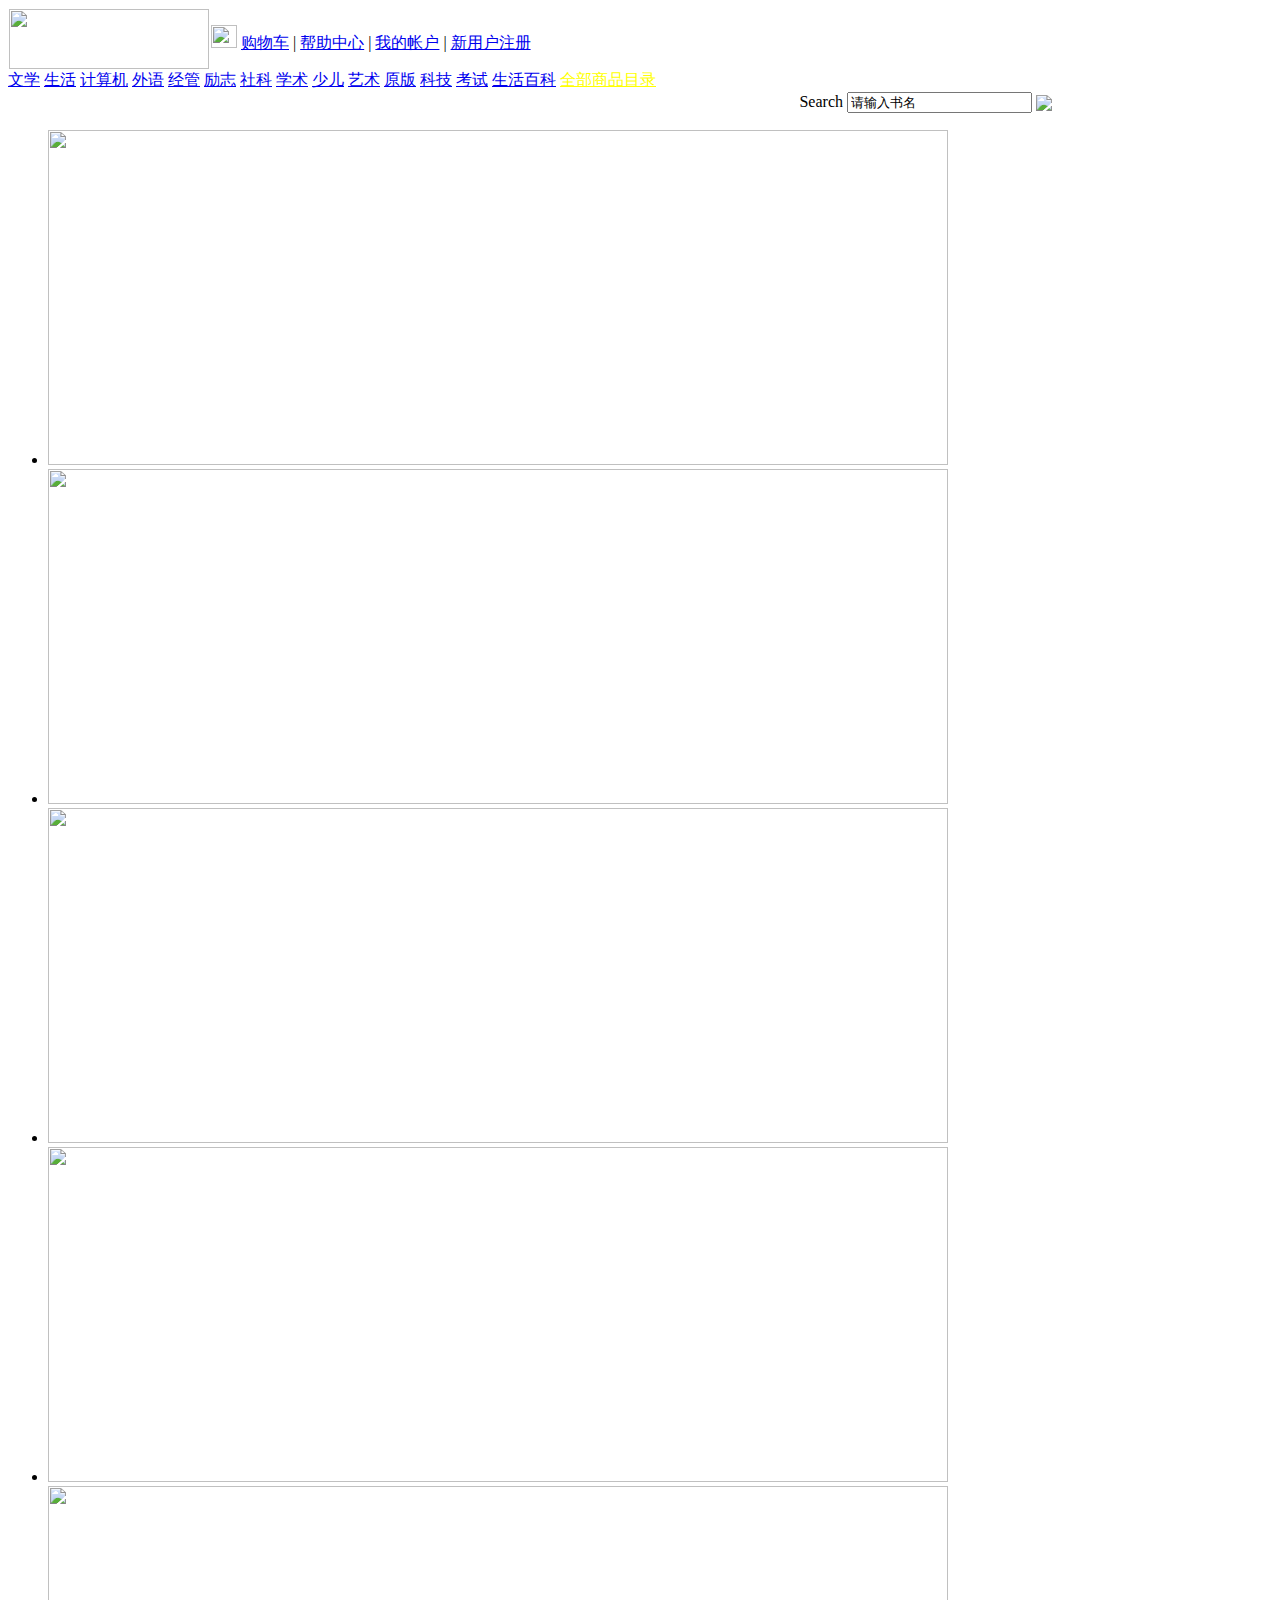
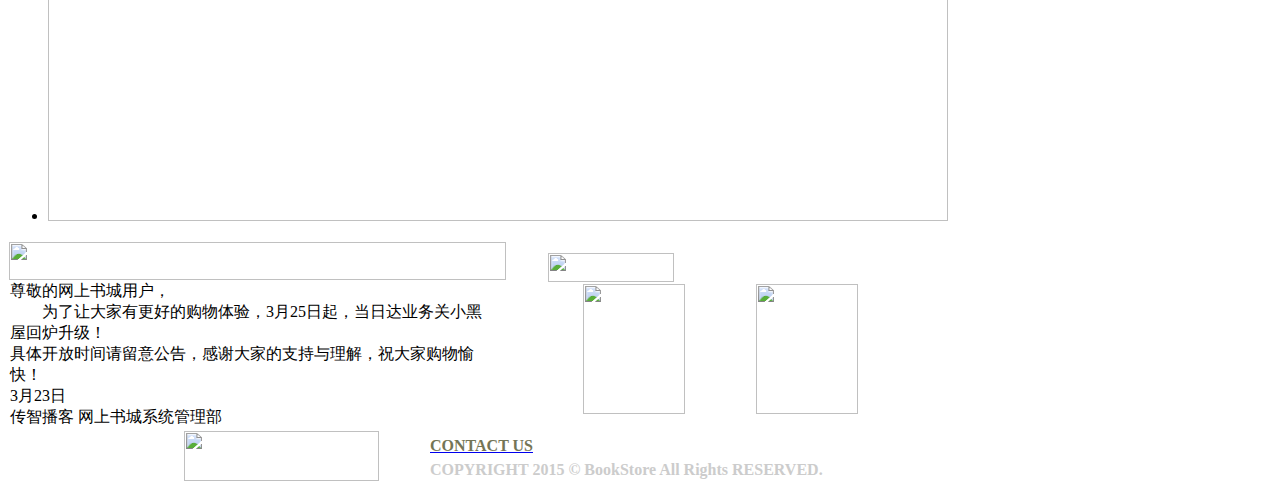
==== index.html @ 7207262b "Add files via upload" ====
<!DOCTYPE html PUBLIC "-//W3C//DTD HTML 4.01 Transitional//EN" "http://www.w3.org/TR/html4/loose.dtd">
<html>
<head>
<meta http-equiv="Content-Type" content="text/html; charset=UTF-8">
<title>首页</title>
<link rel="stylesheet" href="css/main.css" type="text/css" />
<!-- 导入首页轮播图css和js脚本 -->
<link type="text/css" href="css/autoplay.css" rel="stylesheet" />
<script type="text/javascript" src="js/autoplay.js"></script>

</head>
<body class="main">
	<!-- 1.网上书城顶部 start -->
<div id="divhead">
	<table cellspacing="0" class="headtable">
		<tr>
			<td>
				<a href="#">
					<img src="images/logo.png" width="200" height="60" border="0" /> 
				</a>
			</td>
			<td style="text-align:right">
				<img src="images/cart.gif" width="26" height="23" style="margin-bottom:-4px" />&nbsp;<a href="#">购物车</a> 
				| <a href="#">帮助中心</a> 
				| <a href="#">我的帐户</a>
				| <a href="register.html">新用户注册</a>							
			 
			</td>		
		</tr>
	</table>
</div>
	<!-- 网上书城顶部  end -->

	<!--2. 网上书城菜单列表  start -->
<div id="divmenu">
		<a href="#">文学</a> 
		<a href="#">生活</a> 
		<a href="#">计算机</a> 
		<a href="#">外语</a> 
		<a href="#">经管</a>
		<a href="#">励志</a> 
		<a href="#">社科</a> 
		<a href="#">学术</a> 
		<a href="#">少儿</a>
		<a href="#">艺术</a> 
		<a href="#">原版</a> 
		<a href="#">科技</a> 
		<a href="#">考试</a> 
		<a href="#">生活百科</a> 
		<a href="#" style="color:#FFFF00">全部商品目录</a>		
</div>
<div id="divsearch">
<form action="#" id="searchform">
	<table width="100%" border="0" cellspacing="0">
		<tr>
			<td style="text-align:right; padding-right:220px">
				Search 
				<input type="text" name="textfield" class="inputtable" id="textfield" value="请输入书名"
				onmouseover="this.focus();"
				onclick="my_click(this, 'textfield');"
				onBlur="my_blur(this, 'textfield');"/> 
				<a href="#">
					<img src="images/serchbutton.gif" border="0" style="margin-bottom:-4px" onclick="search()"/> 
				</a>
			</td>
		</tr>
	</table>
</form>
</div>
<!-- 网上书城菜单列表  end -->

<!-- 3.网上书城首页轮播图  start -->
	<div id="box_autoplay">
    	<div class="list">
        	<ul>
            	<li><img src="ad/index_ad1.jpg" width="900" height="335" /></li>
            	<li><img src="ad/index_ad2.jpg" width="900" height="335" /></li>
            	<li><img src="ad/index_ad3.jpg" width="900" height="335" /></li>
            	<li><img src="ad/index_ad4.jpg" width="900" height="335" /></li>
            	<li><img src="ad/index_ad5.jpg" width="900" height="335" /></li>
        	</ul>
    	</div>
	</div>
	<!-- 网上书城首页轮播图  end -->
	<!--4. 公告板和本周热卖  start -->
    <div id="divcontent">
		<table width="900px" border="0" cellspacing="0">
			<tr>
				<td width="497">
				
					<img src="images/billboard.gif" width="497" height="38" />
					<table cellspacing="0" class="ctl">
						<tr>
							<td width="485" height="29">
                            尊敬的网上书城用户， 　　<br />
　　为了让大家有更好的购物体验，3月25日起，当日达业务关小黑屋回炉升级！<br />具体开放时间请留意公告，感谢大家的支持与理解，祝大家购物愉快！<br />
        3月23日<br />
        传智播客 网上书城系统管理部<br />
                            </td>
						</tr>
					</table>
				</td>
				<td style="padding:5px 15px 10px 40px">
					<table width="100%" border="0" cellspacing="0">
						<tr>
							<td>
								<img src="images/hottitle.gif" width="126" height="29" />
							</td>
						</tr>
					</table>
					<table width="100%" border="0" cellspacing="0">
						<tr>						
							<td style="width:80; text-align:center">
								<a href="#">
								<img src="bookcover/105.jpg" width="102" height="130" border="0" />
								</a>
								<br /> 
							</td>		
							<td style="width:80; text-align:center">
								<a href="#">
								<img src="bookcover/106.jpg" width="102" height="130" border="0" />
								</a>
								<br /> 
							</td>
						</tr>
					</table>
				</td>
			</tr>
		</table>
	</div>
<!-- 公告板和本周热卖  end -->	

<!--5. 网上书城底部 start -->
<div id="divfoot">
		<table width="100%" border="0" cellspacing="0" >
			<tr>
				<td rowspan="2" style="width:10%">
					<img src="images/logo.png" width="195" height="50"
					style="margin-left:175px" />
				</td>
				<td style="padding-top:5px; padding-left:50px">
					<a href="#">
						<font color="#747556"><b>CONTACT US</b></font> 
					</a>
				</td>
			</tr>
			<tr>
				<td style="padding-left:50px">
					<font color="#CCCCCC">
						<b>COPYRIGHT 2015 &copy; BookStore All Rights RESERVED.</b> 
					</font>
				</td>
			</tr>
		</table>
	</div>
	<!-- 网上书城底部  end -->
</body>
</html>
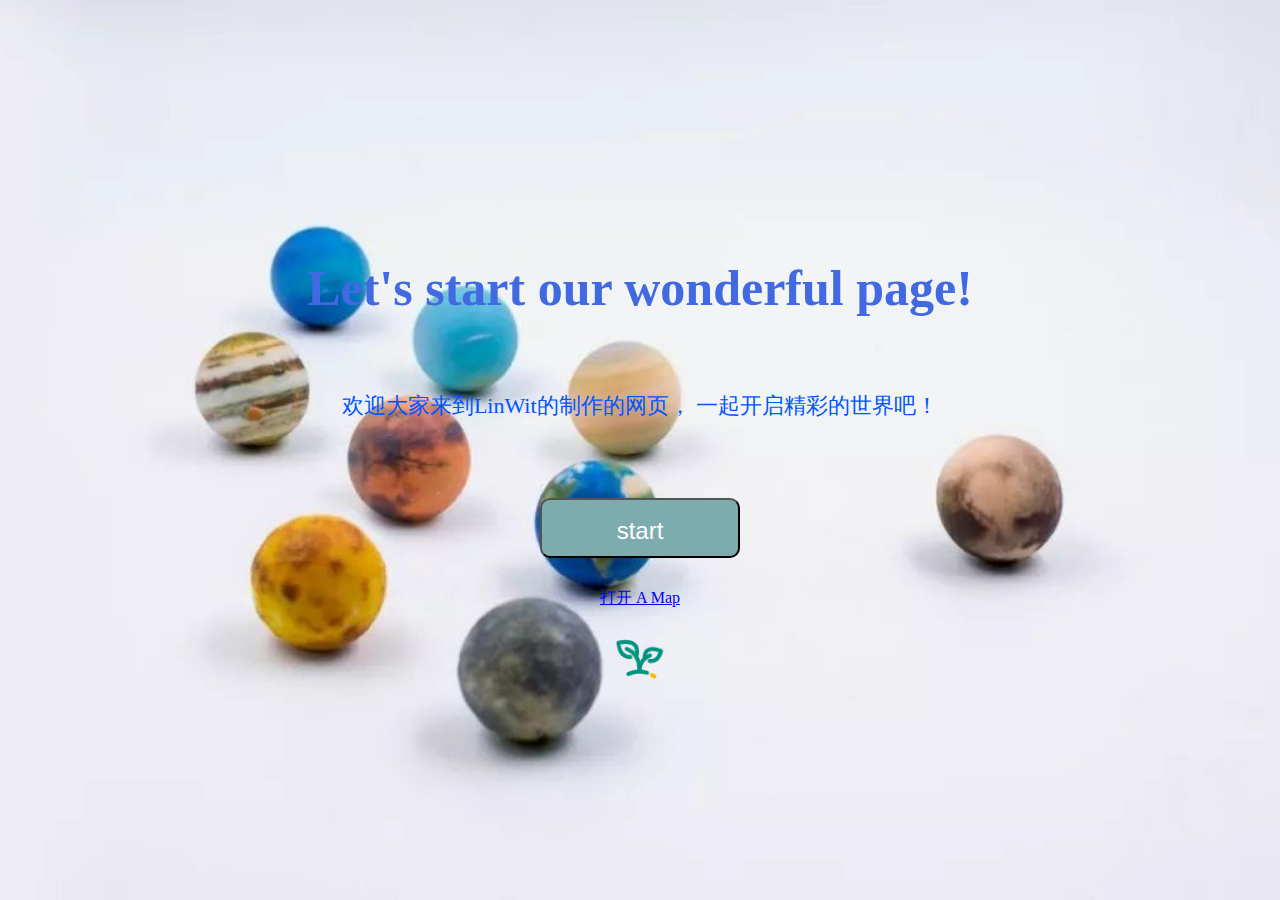
==== commit 09855263: "commit myPage1.0" ====
--- a/index.html
+++ b/index.html
@@ -1,158 +1,32 @@
-<!DOCTYPE html PUBLIC "-//W3C//DTD HTML 4.01 Transitional//EN" "http://www.w3.org/TR/html4/loose.dtd">
-<html>
-<head>
-<meta http-equiv="Content-Type" content="text/html; charset=UTF-8">
-<title>首页</title>
-<link rel="stylesheet" href="css/main.css" type="text/css" />
-<!-- 导入首页轮播图css和js脚本 -->
-<link type="text/css" href="css/autoplay.css" rel="stylesheet" />
-<script type="text/javascript" src="js/autoplay.js"></script>
-
-</head>
-<body class="main">
-	<!-- 1.网上书城顶部 start -->
-<div id="divhead">
-	<table cellspacing="0" class="headtable">
-		<tr>
-			<td>
-				<a href="#">
-					<img src="images/logo.png" width="200" height="60" border="0" /> 
-				</a>
-			</td>
-			<td style="text-align:right">
-				<img src="images/cart.gif" width="26" height="23" style="margin-bottom:-4px" />&nbsp;<a href="#">购物车</a> 
-				| <a href="#">帮助中心</a> 
-				| <a href="#">我的帐户</a>
-				| <a href="register.html">新用户注册</a>							
-			 
-			</td>		
-		</tr>
-	</table>
-</div>
-	<!-- 网上书城顶部  end -->
-
-	<!--2. 网上书城菜单列表  start -->
-<div id="divmenu">
-		<a href="#">文学</a> 
-		<a href="#">生活</a> 
-		<a href="#">计算机</a> 
-		<a href="#">外语</a> 
-		<a href="#">经管</a>
-		<a href="#">励志</a> 
-		<a href="#">社科</a> 
-		<a href="#">学术</a> 
-		<a href="#">少儿</a>
-		<a href="#">艺术</a> 
-		<a href="#">原版</a> 
-		<a href="#">科技</a> 
-		<a href="#">考试</a> 
-		<a href="#">生活百科</a> 
-		<a href="#" style="color:#FFFF00">全部商品目录</a>		
-</div>
-<div id="divsearch">
-<form action="#" id="searchform">
-	<table width="100%" border="0" cellspacing="0">
-		<tr>
-			<td style="text-align:right; padding-right:220px">
-				Search 
-				<input type="text" name="textfield" class="inputtable" id="textfield" value="请输入书名"
-				onmouseover="this.focus();"
-				onclick="my_click(this, 'textfield');"
-				onBlur="my_blur(this, 'textfield');"/> 
-				<a href="#">
-					<img src="images/serchbutton.gif" border="0" style="margin-bottom:-4px" onclick="search()"/> 
-				</a>
-			</td>
-		</tr>
-	</table>
-</form>
-</div>
-<!-- 网上书城菜单列表  end -->
-
-<!-- 3.网上书城首页轮播图  start -->
-	<div id="box_autoplay">
-    	<div class="list">
-        	<ul>
-            	<li><img src="ad/index_ad1.jpg" width="900" height="335" /></li>
-            	<li><img src="ad/index_ad2.jpg" width="900" height="335" /></li>
-            	<li><img src="ad/index_ad3.jpg" width="900" height="335" /></li>
-            	<li><img src="ad/index_ad4.jpg" width="900" height="335" /></li>
-            	<li><img src="ad/index_ad5.jpg" width="900" height="335" /></li>
-        	</ul>
-    	</div>
-	</div>
-	<!-- 网上书城首页轮播图  end -->
-	<!--4. 公告板和本周热卖  start -->
-    <div id="divcontent">
-		<table width="900px" border="0" cellspacing="0">
-			<tr>
-				<td width="497">
-				
-					<img src="images/billboard.gif" width="497" height="38" />
-					<table cellspacing="0" class="ctl">
-						<tr>
-							<td width="485" height="29">
-                            尊敬的网上书城用户， 　　<br />
-　　为了让大家有更好的购物体验，3月25日起，当日达业务关小黑屋回炉升级！<br />具体开放时间请留意公告，感谢大家的支持与理解，祝大家购物愉快！<br />
-        3月23日<br />
-        传智播客 网上书城系统管理部<br />
-                            </td>
-						</tr>
-					</table>
-				</td>
-				<td style="padding:5px 15px 10px 40px">
-					<table width="100%" border="0" cellspacing="0">
-						<tr>
-							<td>
-								<img src="images/hottitle.gif" width="126" height="29" />
-							</td>
-						</tr>
-					</table>
-					<table width="100%" border="0" cellspacing="0">
-						<tr>						
-							<td style="width:80; text-align:center">
-								<a href="#">
-								<img src="bookcover/105.jpg" width="102" height="130" border="0" />
-								</a>
-								<br /> 
-							</td>		
-							<td style="width:80; text-align:center">
-								<a href="#">
-								<img src="bookcover/106.jpg" width="102" height="130" border="0" />
-								</a>
-								<br /> 
-							</td>
-						</tr>
-					</table>
-				</td>
-			</tr>
-		</table>
-	</div>
-<!-- 公告板和本周热卖  end -->	
-
-<!--5. 网上书城底部 start -->
-<div id="divfoot">
-		<table width="100%" border="0" cellspacing="0" >
-			<tr>
-				<td rowspan="2" style="width:10%">
-					<img src="images/logo.png" width="195" height="50"
-					style="margin-left:175px" />
-				</td>
-				<td style="padding-top:5px; padding-left:50px">
-					<a href="#">
-						<font color="#747556"><b>CONTACT US</b></font> 
-					</a>
-				</td>
-			</tr>
-			<tr>
-				<td style="padding-left:50px">
-					<font color="#CCCCCC">
-						<b>COPYRIGHT 2015 &copy; BookStore All Rights RESERVED.</b> 
-					</font>
-				</td>
-			</tr>
-		</table>
-	</div>
-	<!-- 网上书城底部  end -->
-</body>
-</html>+<!DOCTYPE html>
+<html lang="en">
+	<head>
+		<meta name="viewport" content="width=device-width,initial-scale=1.0 user-scale"/>
+		<meta charset="utf-8" />
+		<title>Document</title>
+		<link type="text/css" rel="stylesheet" href="css/main.css"/>
+		<style>
+			
+		</style>
+		<script type="text/javascript" src="js/main.js"></script>
+	</head>
+	<body>
+		<div class="container">
+			<h1>Let's start our wonderful page!</h1>
+			<p>欢迎大家来到LinWit的制作的网页，
+			一起开启精彩的世界吧！
+			</p>	
+			<div id="start">
+				<button class="btn" id="start" onclick="btnClick()">start</button>
+			</div>	
+			<a id="map" href="/myPage/html/mapbox.html">打开 A Map</a>
+			<br><br>
+			<div id="myleaf" onmouseover="mouseOver(this)" onmouseleave="mouseLeave(this)">
+				<a href="https://blog.csdn.net/m0_53156691">
+					<img src="img/leaf.png" alt="my CSDN blog" width="60px" height="60px"/>
+				</a>
+				<span id="myblog"></span>
+			</div>			
+		</div>
+	</body>
+</html>
--- a/css/main.css
+++ b/css/main.css
@@ -0,0 +1,50 @@
+html,body{
+				height:100%;
+				margin:0;
+				padding:0;
+			}
+			body{
+				background: #55aaff url(../img/index.jpg) center center;
+				background-size: cover;
+				position: relative;/* 相对位置 */
+			}
+			.container{
+				position: absolute;/* 绝对位置 */
+				top: 50%;
+				text-align: center;
+				width: 100%;
+				transform: translateY(-50%);/* 将div元素上移至自身高度的50% */
+			}
+			h1{
+				line-height: 90px;
+				color: royalblue;
+				font-size: 50px;
+			}
+			p{
+				line-height: 80px;
+				color: #0055ff;
+				font-size: 22px;
+			}
+			.btn{
+				width: 200px;
+				height: 60px;
+				background-color: #7cacae;
+				color: #fff;
+				font-size: 24px;
+				line-height: 60px;
+				margin: 30px auto;/* 设置其上下边距：30px 左右边距：自动 */
+				border-radius: 10px;/* 给按钮增加圆角样式 */
+				transition: 1s;
+			}
+			.btn:hover{
+				background-color: royalblue;
+				width: 300px;
+				height: 100px;
+				line-height: 100px;
+				font-size: 36px;
+				margin: 100px auto;
+			}
+			#myleaf{
+				margin: auto;
+				width: 180px;
+			}